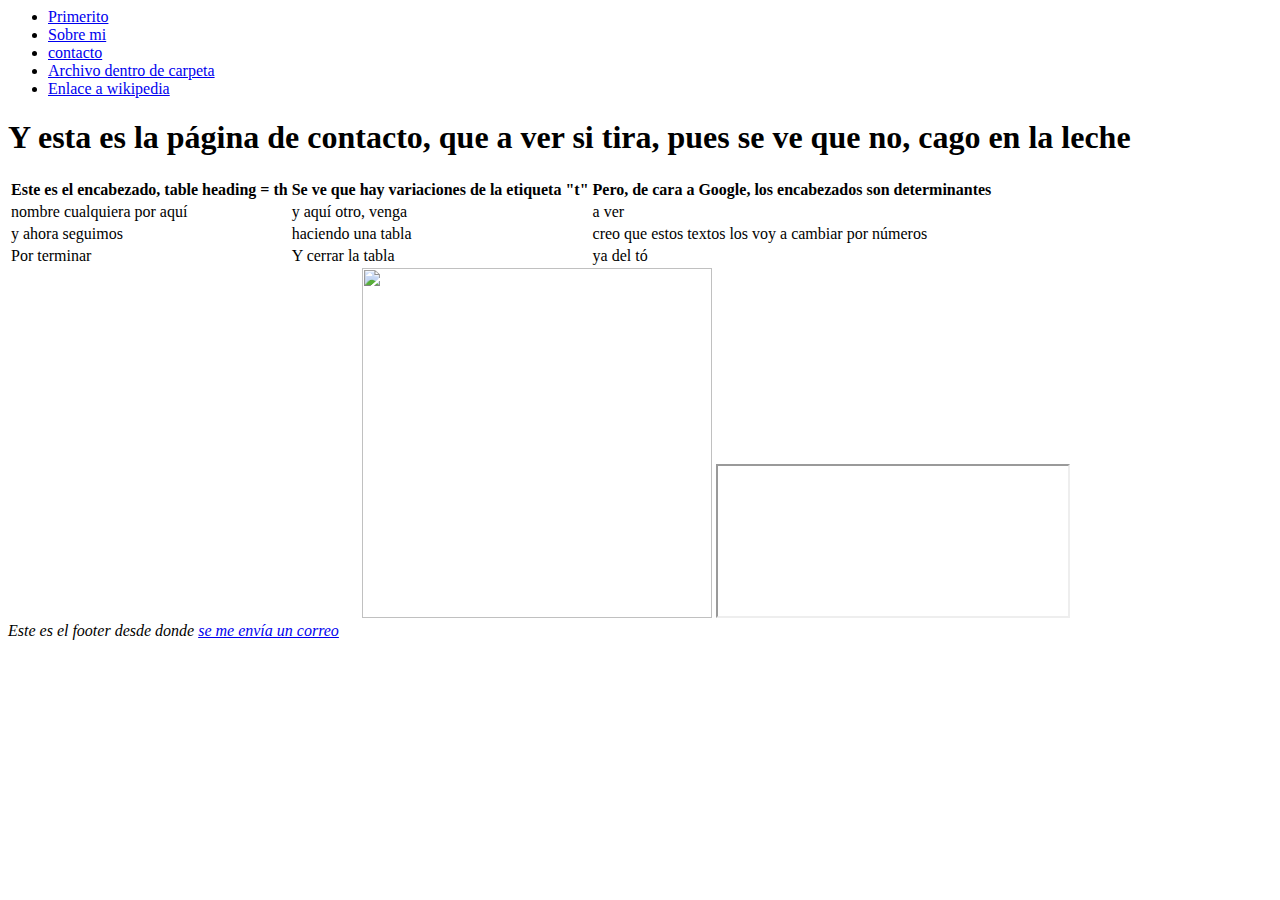
==== contacto.html @ dd06f0ac "commit 2" ====
<html>
    <head>
        <meta name="viewport" content="width=device-width, initial-scale=1">
          <meta charset="UTF-8">
    <title>Esta es la etiqueta Title de contacto, que veo que carga, pero no enlaza</title>
</head>
<body>
    <header>
        <nav>
            <ul>
                <li><a href="/Primerito.html">Primerito</a></li>
                <li><a href="/sobre-mi2.html">Sobre mi</a></li>
                <li><a href="/contacto.html">contacto</a></li>
                <li><a href="/carpeta/archivo-carpeta.html">Archivo dentro de carpeta</a></li>
                <li><a href="https://es.wikipedia.org/wiki/Matar_un_ruise%C3%B1or" target="_blank">Enlace a wikipedia</a></li>
            </ul>
        </nav>
    </header>
    <h1>Y esta es la página de contacto, que a ver si tira, pues se ve que no, cago en la leche</h1>
    <table>
        <tr id="Tabla-prueba">
<th>Este es el  encabezado, table heading = th</th>
<th>Se ve que hay variaciones de la etiqueta "t"</th>
<th>Pero, de cara a Google, los encabezados son determinantes</th>
        </tr>
        <tr>
           <td>nombre cualquiera por aquí</td> 
           <td>y aquí otro, venga</td> 
           <td>a ver</td> 
        </tr>
        <tr>
            <td>y ahora seguimos</td> 
            <td>haciendo una tabla</td> 
            <td>creo que estos textos los voy a cambiar por números</td> 
         </tr>
         <tr>
            <td>Por terminar</td> 
            <td>Y cerrar la tabla</td> 
            <td>ya del tó</td>
         </tr>
    </table>
    <div>
        <embed width="350" heigth="150" src="https://carlos.sanchezdonate.com/master-seo-tecnico/"></embed>
        <img width="350" heigth="150" src="https://www.ecartelera.com/images/sets/37100/37101.jpg"></img>
        <iframe width="350" heigth="150" src="https://carlos.sanchezdonate.com/master-seo-tecnico/"></iframe>
    </div>
    <footer>
        <address>
        Este es el footer desde donde <a href="mailto:mrpablogf@gmail.com>">se me envía un correo</a>
    </address>
    </footer>
</body>
</html>
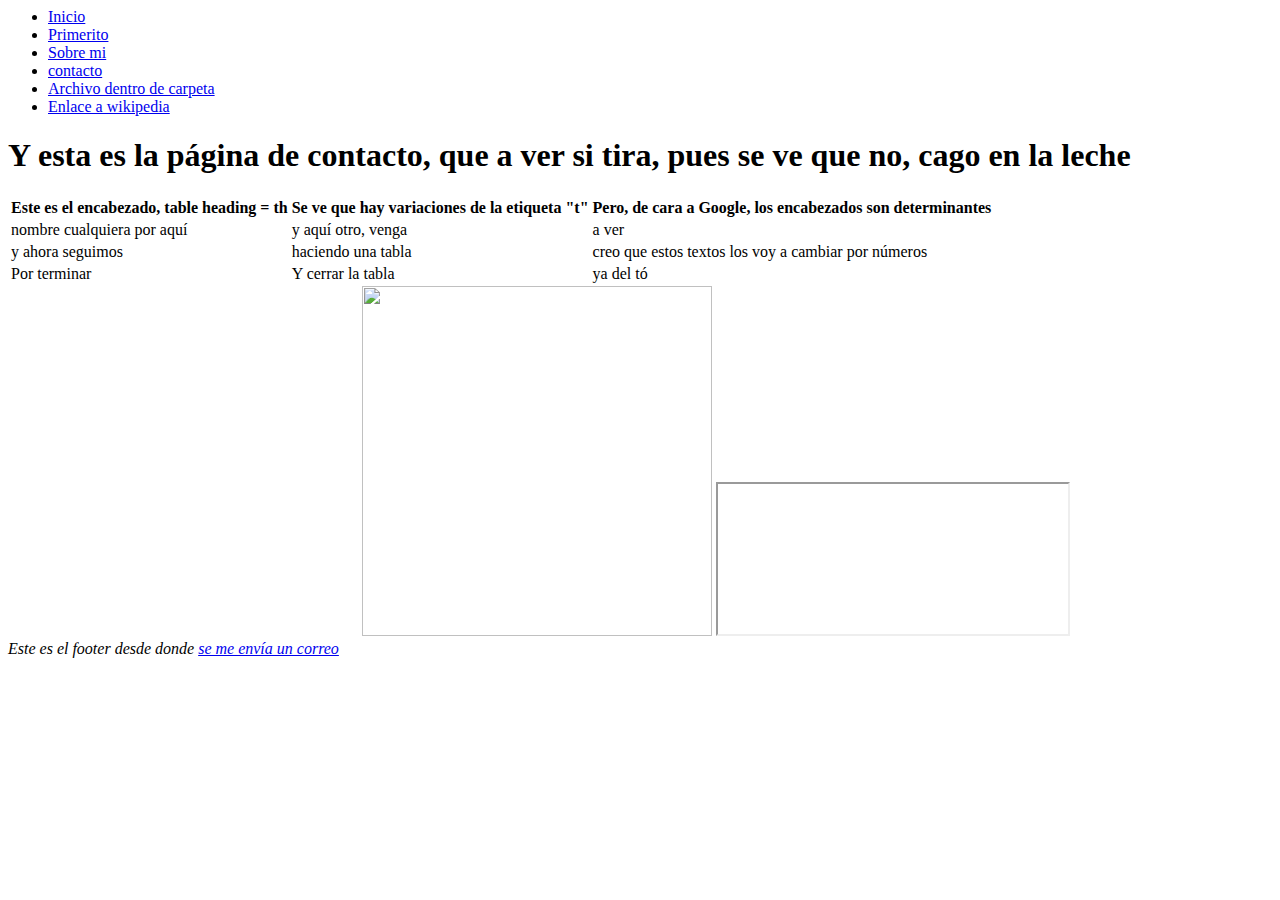
==== commit 599d5675: "ejercicio fundamentos web 2" ====
--- a/contacto.html
+++ b/contacto.html
@@ -8,6 +8,7 @@
     <header>
         <nav>
             <ul>
+                <li><a href="/index.html">Inicio</a></li>
                 <li><a href="/Primerito.html">Primerito</a></li>
                 <li><a href="/sobre-mi2.html">Sobre mi</a></li>
                 <li><a href="/contacto.html">contacto</a></li>
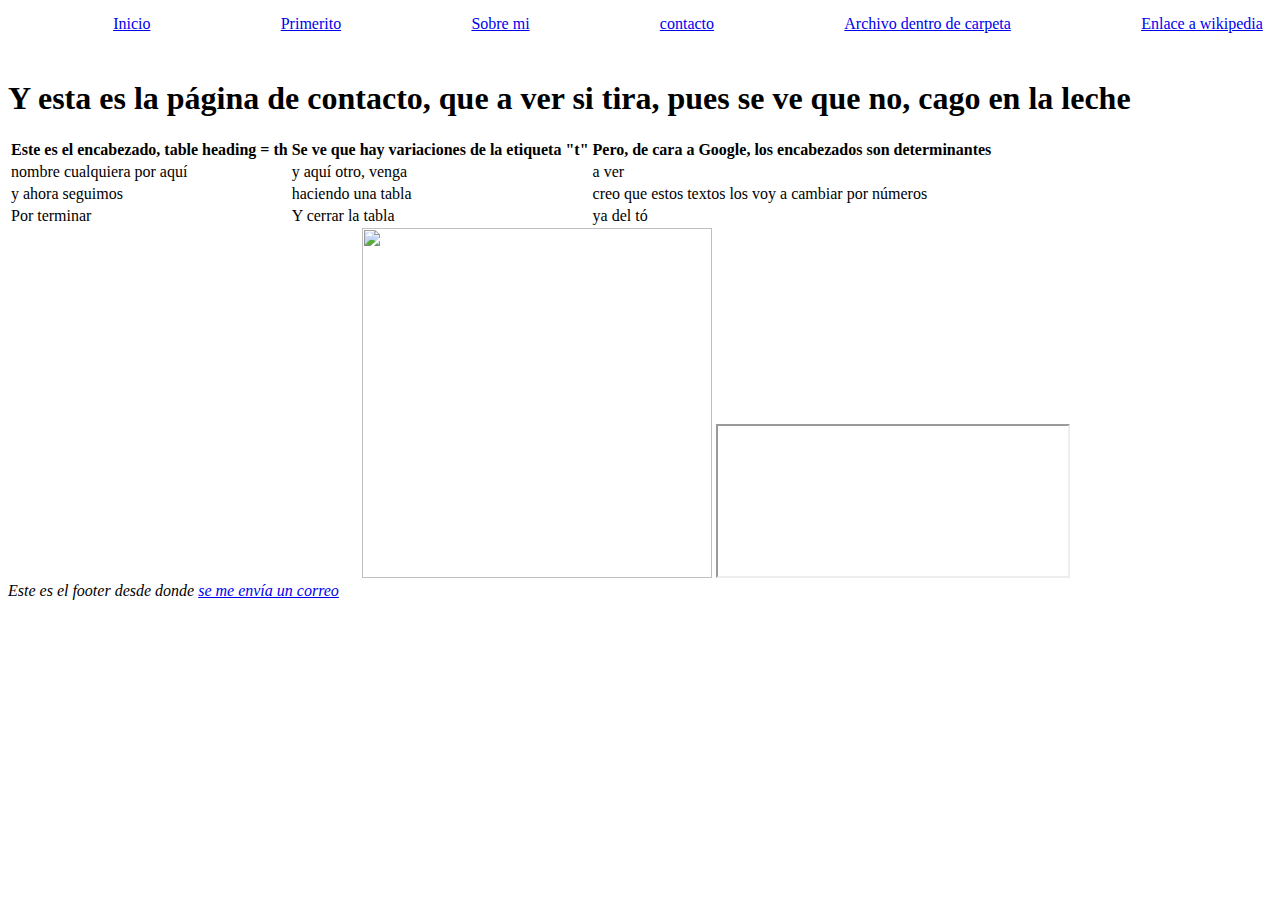
==== commit 94fadb6b: "buen lío este del css, sí" ====
--- a/contacto.html
+++ b/contacto.html
@@ -2,6 +2,7 @@
     <head>
         <meta name="viewport" content="width=device-width, initial-scale=1">
           <meta charset="UTF-8">
+          <link rel="stylesheet" href="css/estilo.css">
     <title>Esta es la etiqueta Title de contacto, que veo que carga, pero no enlaza</title>
 </head>
 <body>
@@ -9,7 +10,7 @@
         <nav>
             <ul>
                 <li><a href="/index.html">Inicio</a></li>
-                <li><a href="/Primerito.html">Primerito</a></li>
+                <li><a href="/primerito.html">Primerito</a></li>
                 <li><a href="/sobre-mi2.html">Sobre mi</a></li>
                 <li><a href="/contacto.html">contacto</a></li>
                 <li><a href="/carpeta/archivo-carpeta.html">Archivo dentro de carpeta</a></li>
@@ -25,18 +26,18 @@
 <th>Pero, de cara a Google, los encabezados son determinantes</th>
         </tr>
         <tr>
-           <td>nombre cualquiera por aquí</td> 
-           <td>y aquí otro, venga</td> 
-           <td>a ver</td> 
+           <td>nombre cualquiera por aquí</td>
+           <td>y aquí otro, venga</td>
+           <td>a ver</td>
         </tr>
         <tr>
-            <td>y ahora seguimos</td> 
-            <td>haciendo una tabla</td> 
-            <td>creo que estos textos los voy a cambiar por números</td> 
+            <td>y ahora seguimos</td>
+            <td>haciendo una tabla</td>
+            <td>creo que estos textos los voy a cambiar por números</td>
          </tr>
          <tr>
-            <td>Por terminar</td> 
-            <td>Y cerrar la tabla</td> 
+            <td>Por terminar</td>
+            <td>Y cerrar la tabla</td>
             <td>ya del tó</td>
          </tr>
     </table>
--- a/css/estilo.css
+++ b/css/estilo.css
@@ -0,0 +1,14 @@
+nav>ul {
+    list-style: none;
+    display: flex;
+    justify-content: space-around;
+    position: fixed;
+    width: 100%;
+    background: white;
+    margin: 0px;
+    top: 15;
+    height:50px
+    }
+body {
+    margin-top: 80px;
+}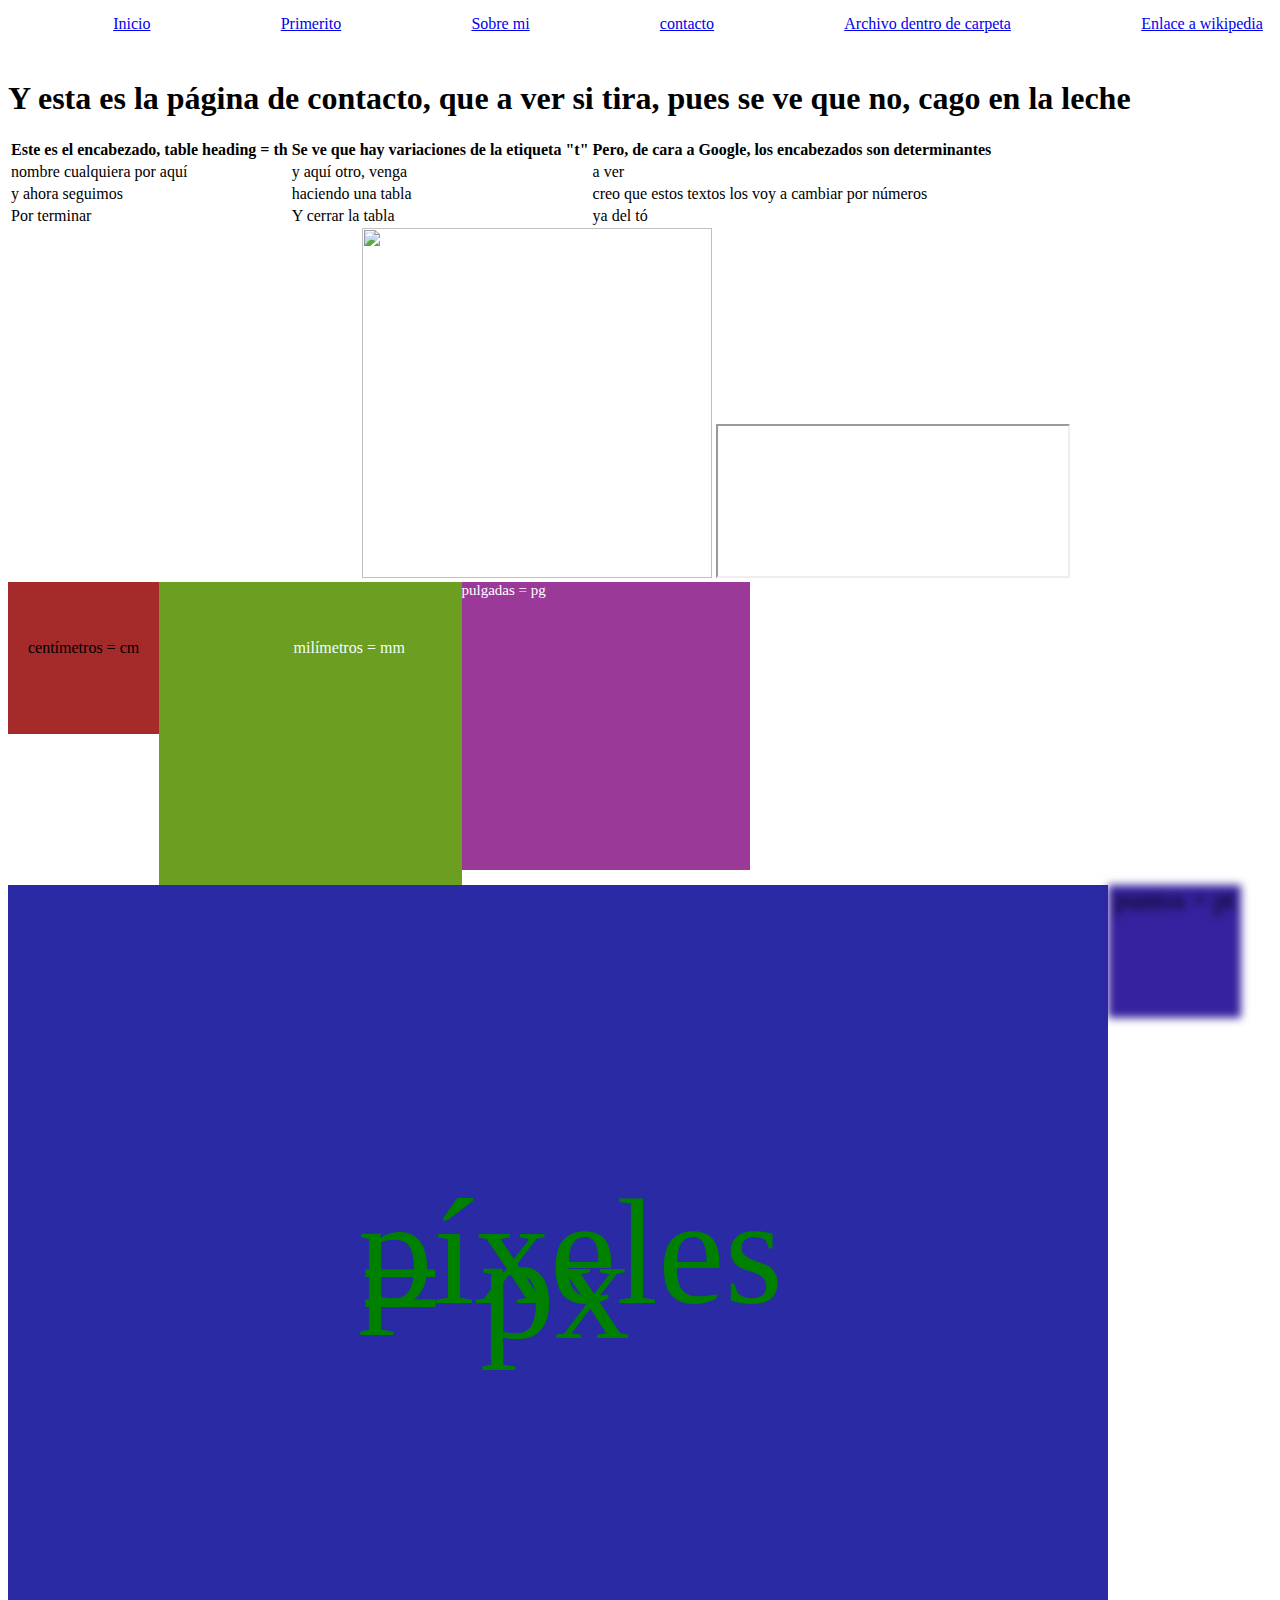
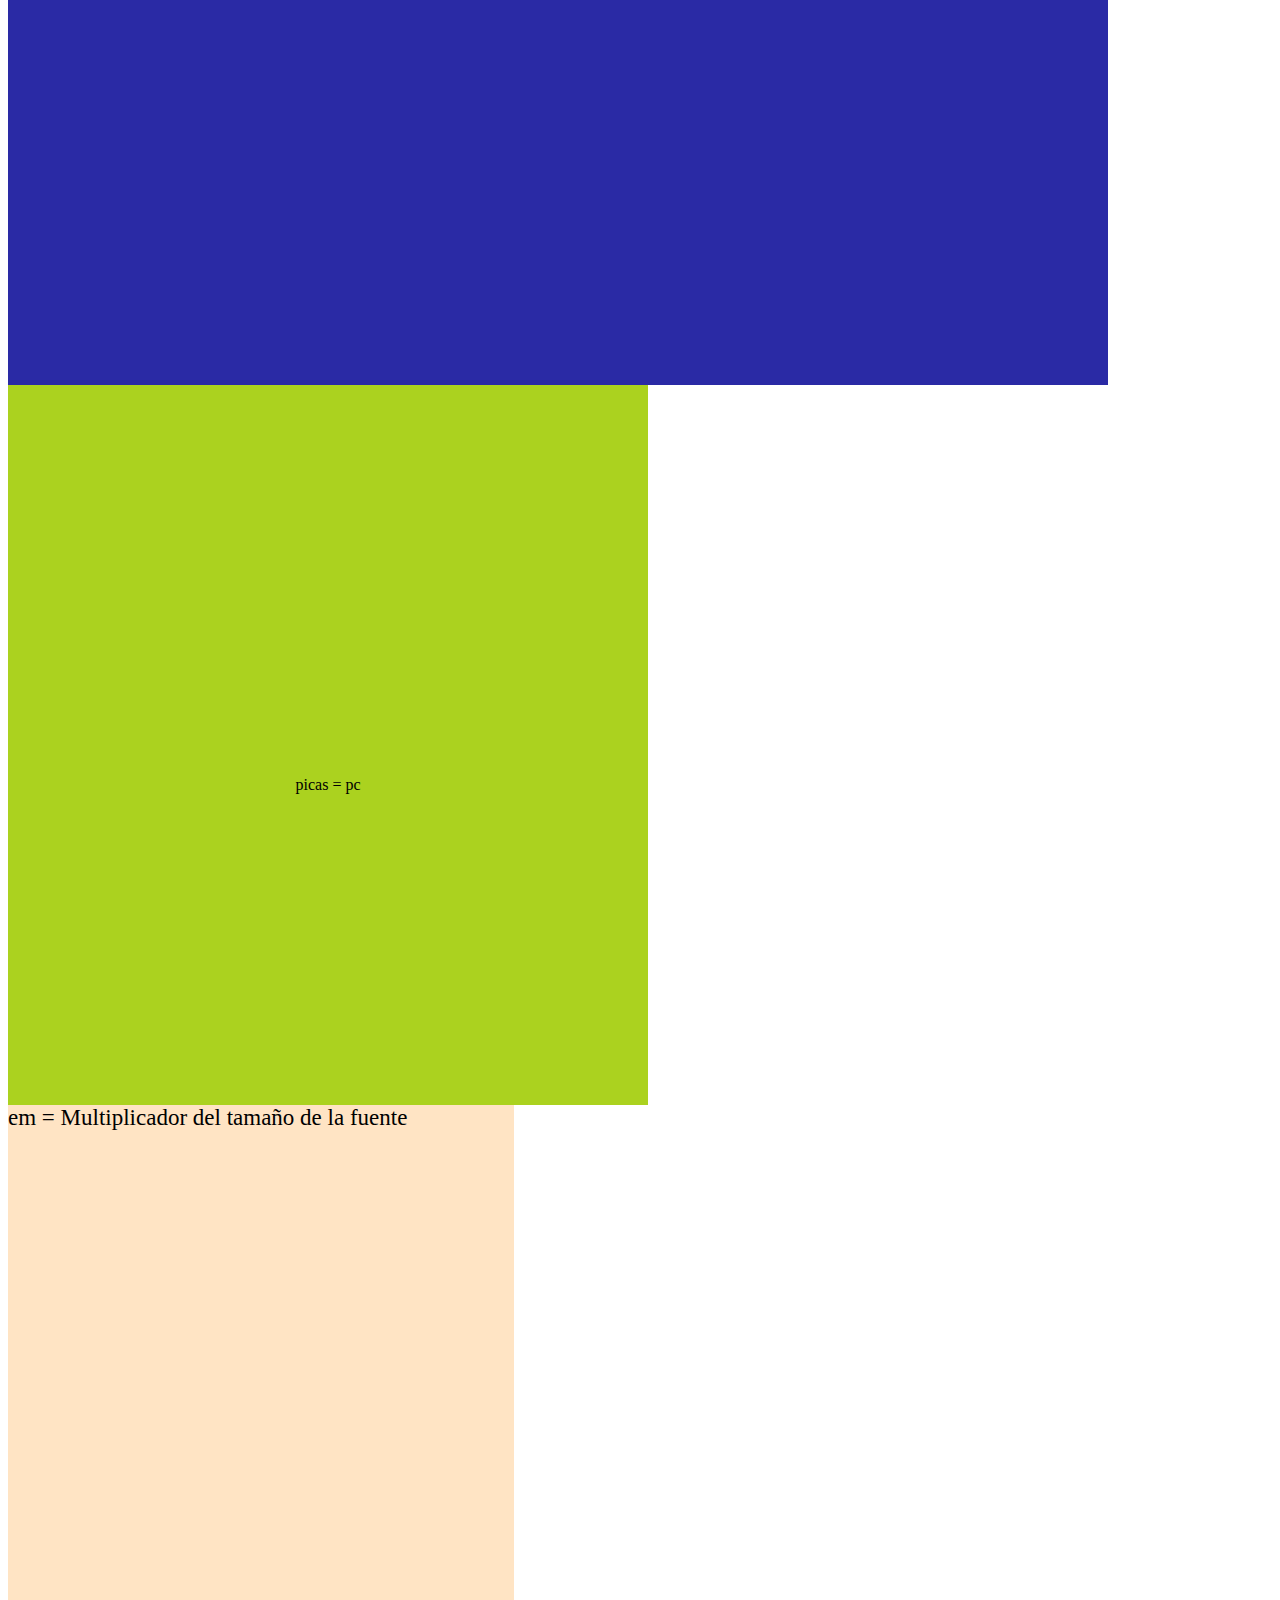
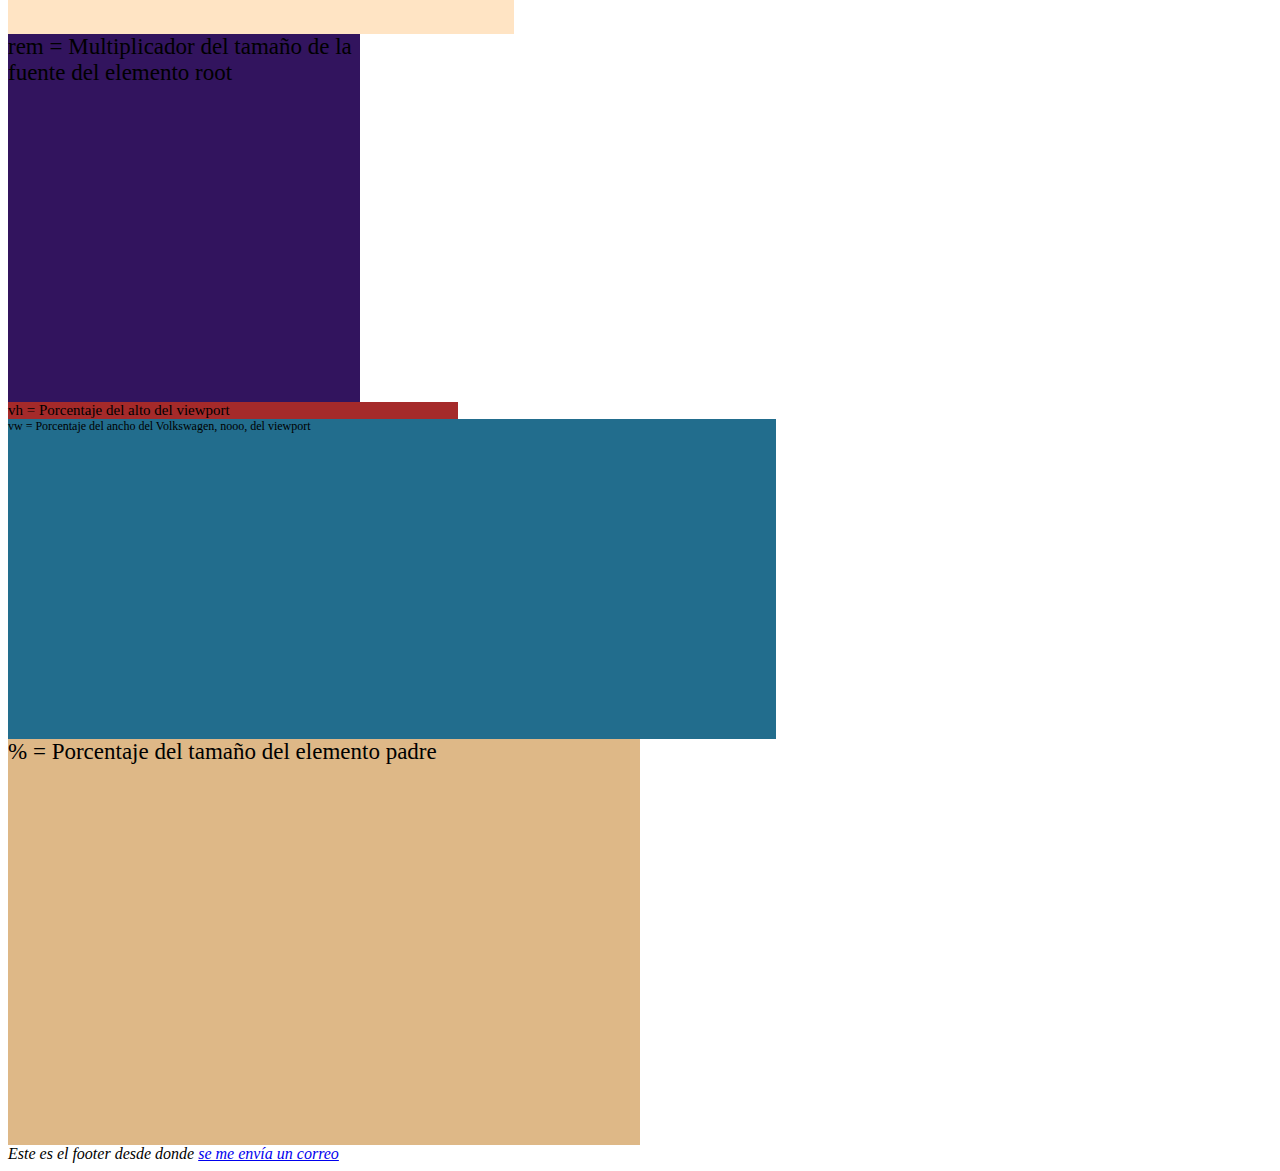
==== commit f178b991: "medidas" ====
--- a/contacto.html
+++ b/contacto.html
@@ -46,6 +46,25 @@
         <img width="350" heigth="150" src="https://www.ecartelera.com/images/sets/37100/37101.jpg"></img>
         <iframe width="350" heigth="150" src="https://carlos.sanchezdonate.com/master-seo-tecnico/"></iframe>
     </div>
+    <section class="medidas">
+        <div class="desastre">
+<div class="cm">centímetros = cm</div>
+<div class="mm">milímetros = mm</div>
+<div class="pg">pulgadas = pg</div>
+<div class="px">píxeles = px</div>
+<div class="pt">puntos = pt</div>
+<div class="pc">picas = pc</div>
+</div>
+    </section>
+    <section>
+        <div class="fuentes">
+<div class="em">em = Multiplicador del tamaño de la fuente</div>
+<div class="rem">rem = Multiplicador del tamaño de la fuente del elemento root</div>
+<div class="vh">vh = Porcentaje del alto del viewport</div>
+<div class="vw">vw = Porcentaje del ancho del Volkswagen, nooo, del viewport</div>
+<div class="porcentaje">% = Porcentaje del tamaño del elemento padre</div>
+</div>
+    </section>
     <footer>
         <address>
         Este es el footer desde donde <a href="mailto:mrpablogf@gmail.com>">se me envía un correo</a>
--- a/css/estilo.css
+++ b/css/estilo.css
@@ -11,4 +11,92 @@
     }
 body {
     margin-top: 80px;
+}
+.cm {
+    background: brown;
+    width: 4cm;
+    height: 4cm;
+    text-align: center;
+    line-height: 3.5cm;
+}
+.mm {
+    background: rgb(108, 158, 33);
+    width: 50mm;
+    height: 50mm;
+    text-align: right;
+    padding: 15mm;
+    color:azure
+}
+.pg {
+    background: rgb(155, 57, 153);
+    width: 3in;
+    height: 3in;
+    text-align: left;
+    font-size: 15;
+    color:rgb(255, 255, 255)
+}
+.px {
+    background: rgb(42, 42, 165);
+    width: 400px;
+    height: 400px;
+    text-align: left;
+    padding: 350px;
+    line-height: 35px;
+    color:green;
+    font-size: 150px;
+}
+.pt {
+    background: rgb(54, 33, 158);
+    width: 100pt;
+    height: 100pt;
+    font-size: 20pt;
+    text-align: center;
+    filter:blur(3pt);
+}
+.pc {
+    background: rgb(171, 210, 31);
+    width: 40pc;
+    color:black;
+    height: 45pc;
+    text-align: center;
+    line-height: 50pc;
+}
+.desastre {
+    display: flex;
+    flex-wrap: wrap;
+}
+.rm {
+    background: blueviolet;
+    width: 23rem;
+    height: 23rem;
+}
+.em {
+    background: bisque;
+    width: 22em;
+    height: 23em;
+}
+.rem {
+    background: rgb(50, 20, 94);
+    width: 22rem;
+    height: 23rem;
+}
+.fuentes {
+    font-size: 23px;
+}
+.vh {
+    background: brown;
+    width: 50vh;
+    font-size: 15px;
+}
+.vw {
+    background: rgb(34, 109, 141);
+    color:black;
+    width: 60vw;
+    height: 25vw;
+    font-size: 12px;
+}
+.porcentaje {
+    background: burlywood;
+    width: 50%;
+    height: 50%;
 }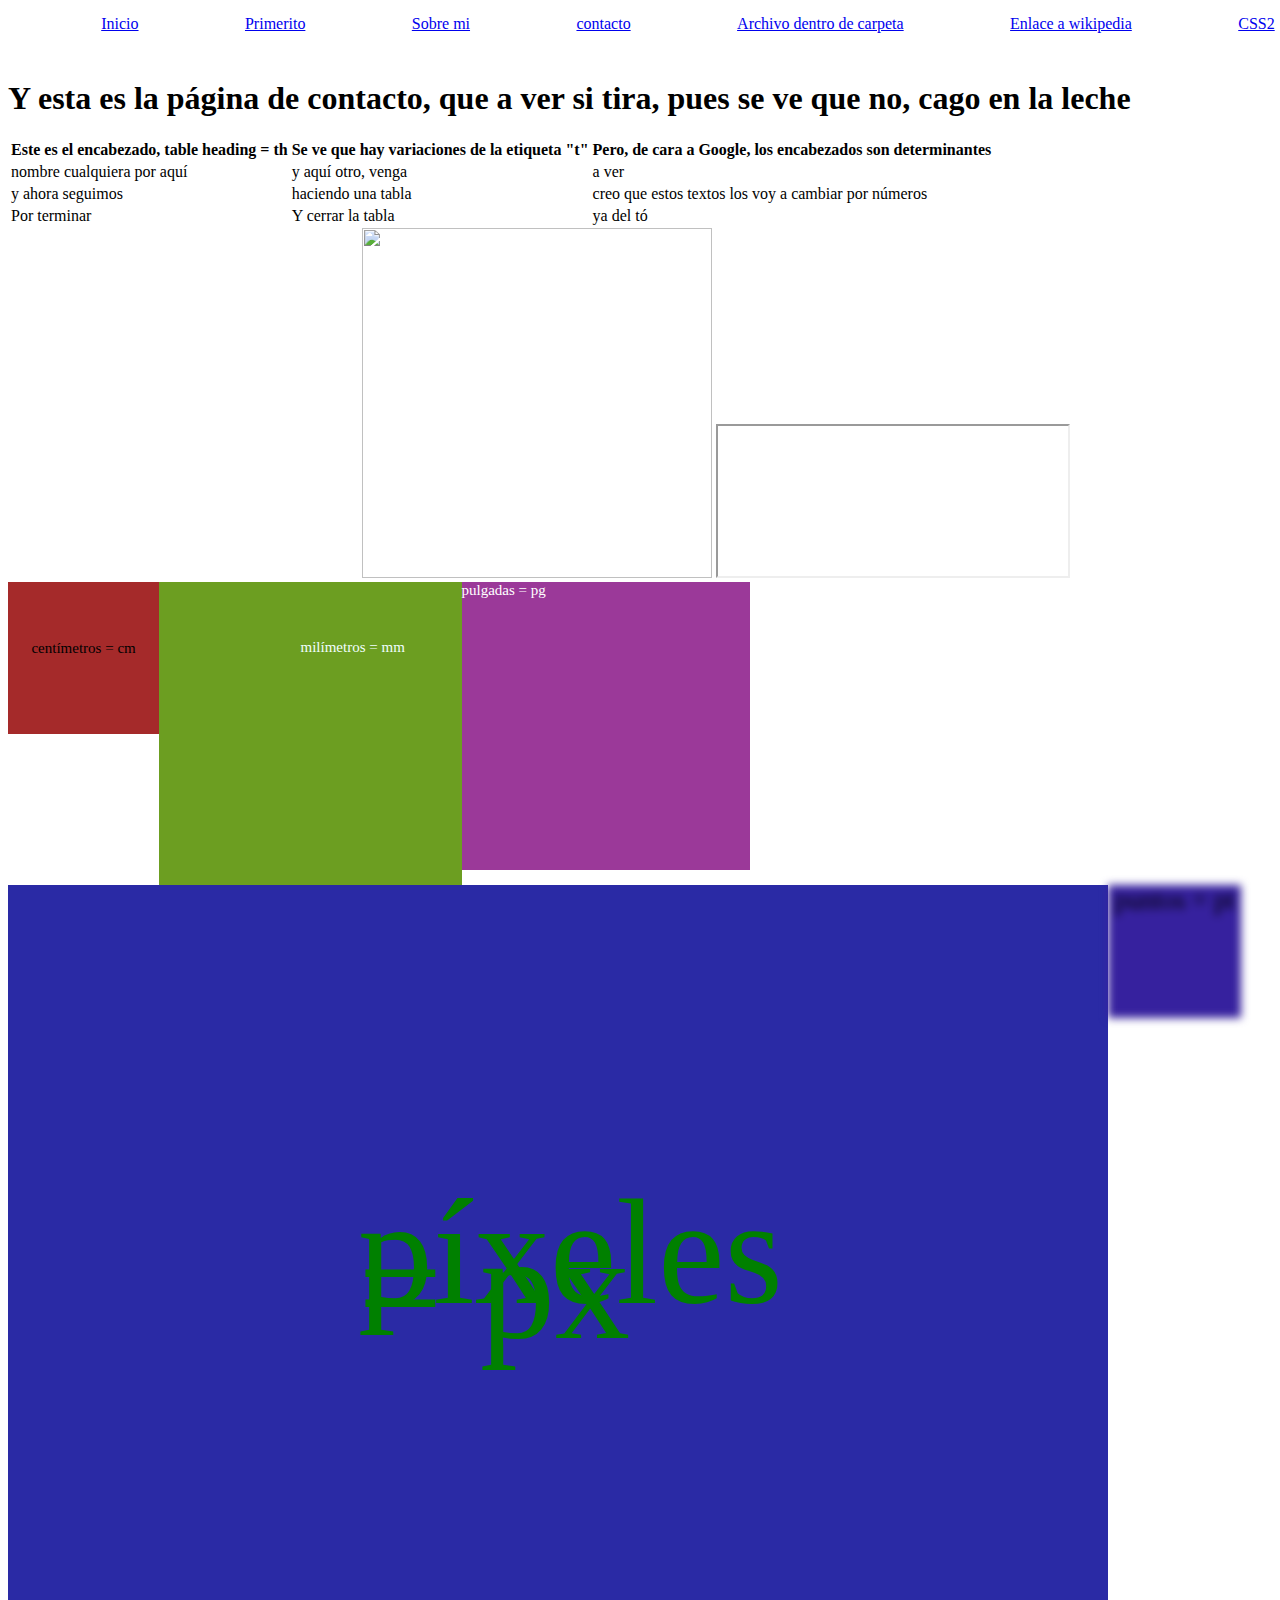
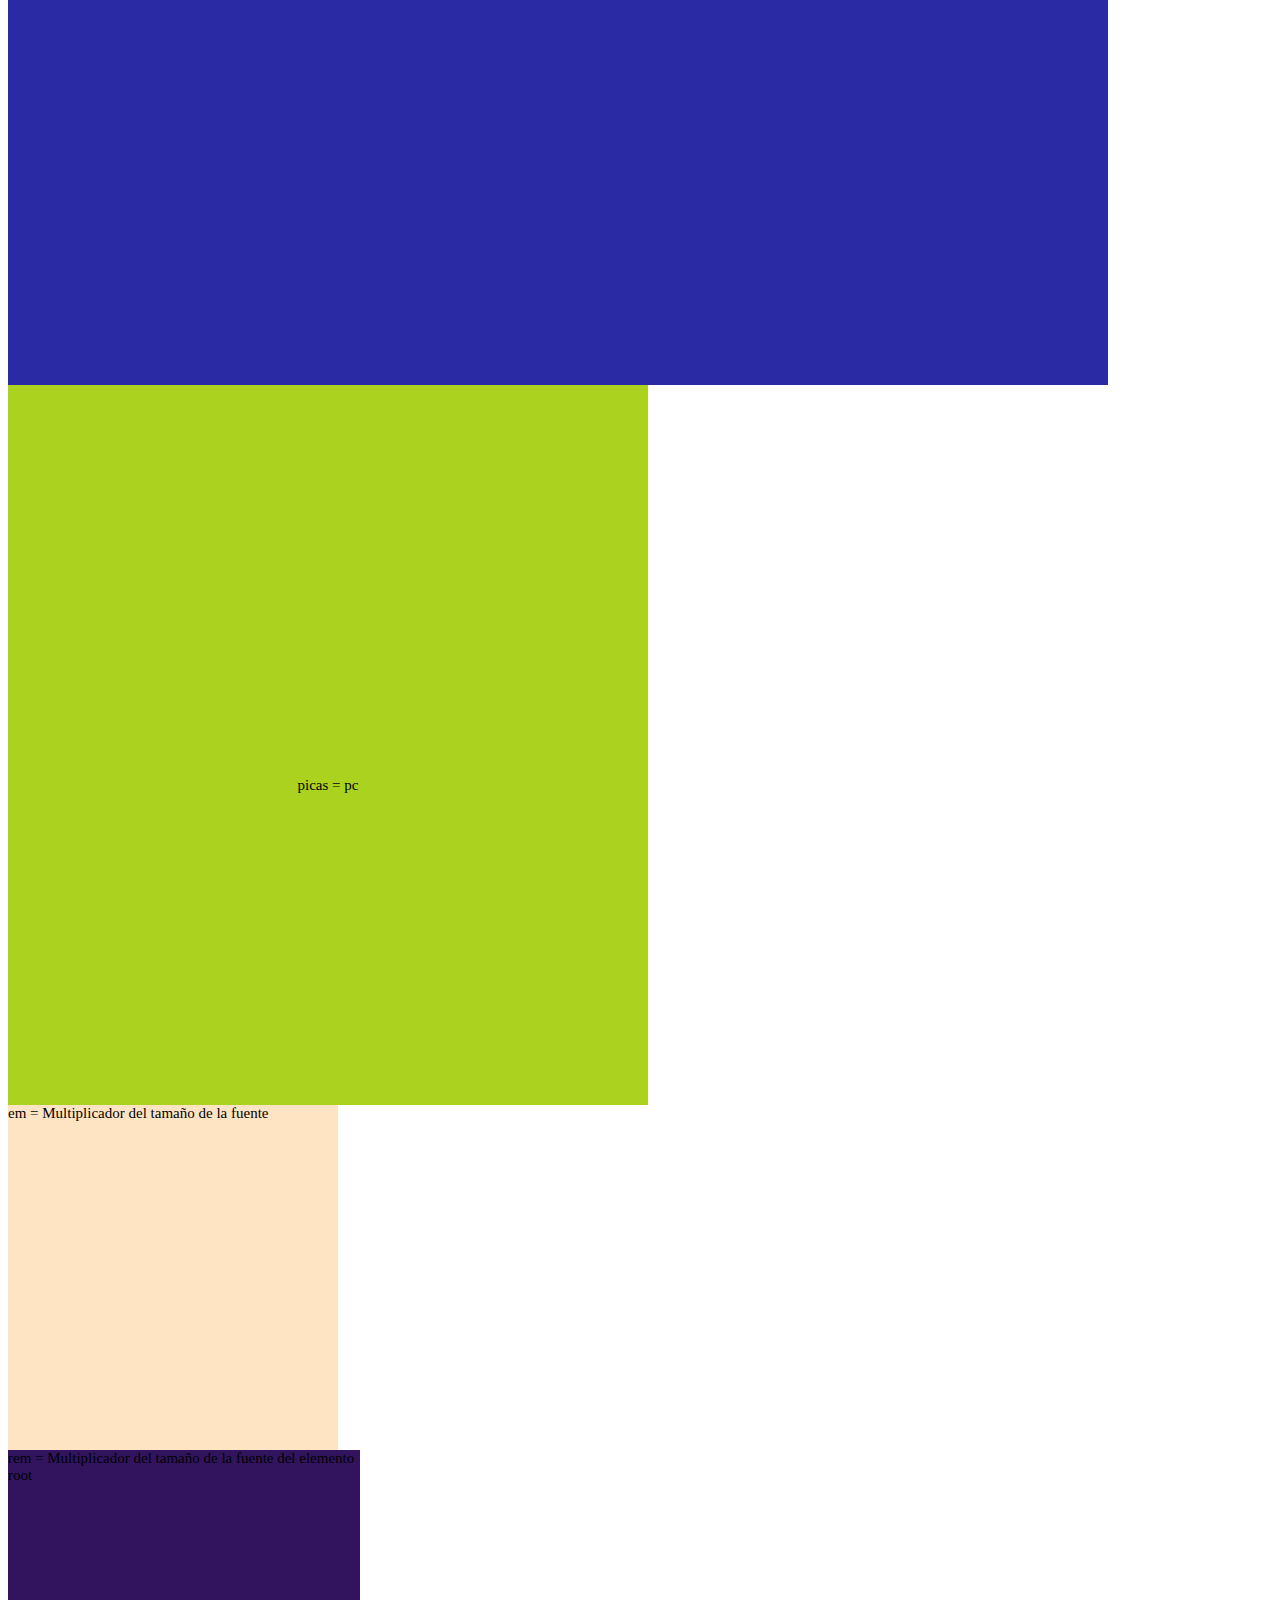
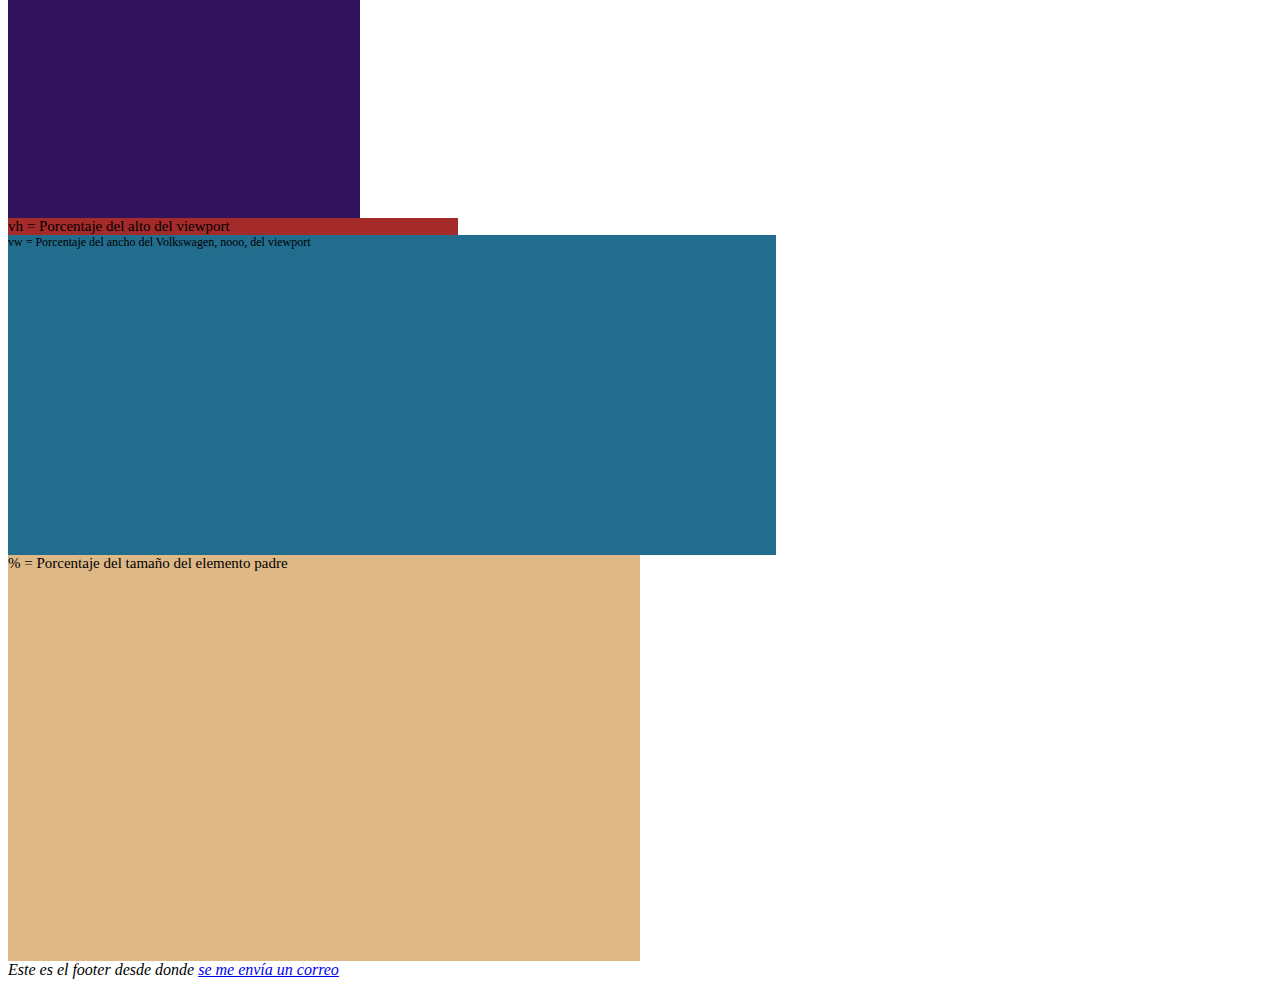
==== commit 9bfc30f7: "css2 bolas" ====
--- a/contacto.html
+++ b/contacto.html
@@ -14,7 +14,8 @@
                 <li><a href="/sobre-mi2.html">Sobre mi</a></li>
                 <li><a href="/contacto.html">contacto</a></li>
                 <li><a href="/carpeta/archivo-carpeta.html">Archivo dentro de carpeta</a></li>
-                <li><a href="https://es.wikipedia.org/wiki/Matar_un_ruise%C3%B1or" target="_blank">Enlace a wikipedia</a></li>
+                <li><a href="https://es.wikipedia.org/wiki/Matar_un_ruise%C3%B1or" target="_blank">Enlace a wikipedia</a>
+                <li><a href="/CSS2.html">CSS2</a></li>
             </ul>
         </nav>
     </header>
--- a/css/estilo.css
+++ b/css/estilo.css
@@ -1,3 +1,4 @@
+/*esto es un comentario, si no lo cierras te lo cargas todo*/
 nav>ul {
     list-style: none;
     display: flex;
@@ -99,4 +100,28 @@
     background: burlywood;
     width: 50%;
     height: 50%;
-}+}
+p.listado {
+    font-size: 14px;
+    font-family: cursive;
+}
+.css1{
+    background: green;
+    }
+    .volador {
+    background: cadetblue;
+    }
+    .jaguar.cocodrilo{
+        font-weight: bold;
+        font-family:Tahoma
+    }
+    p {
+        font-size: 32px;
+    }
+    #ejemplo {
+        background: chartreuse;
+    }
+    div, p {
+        font-size: 15px;
+    }
+    